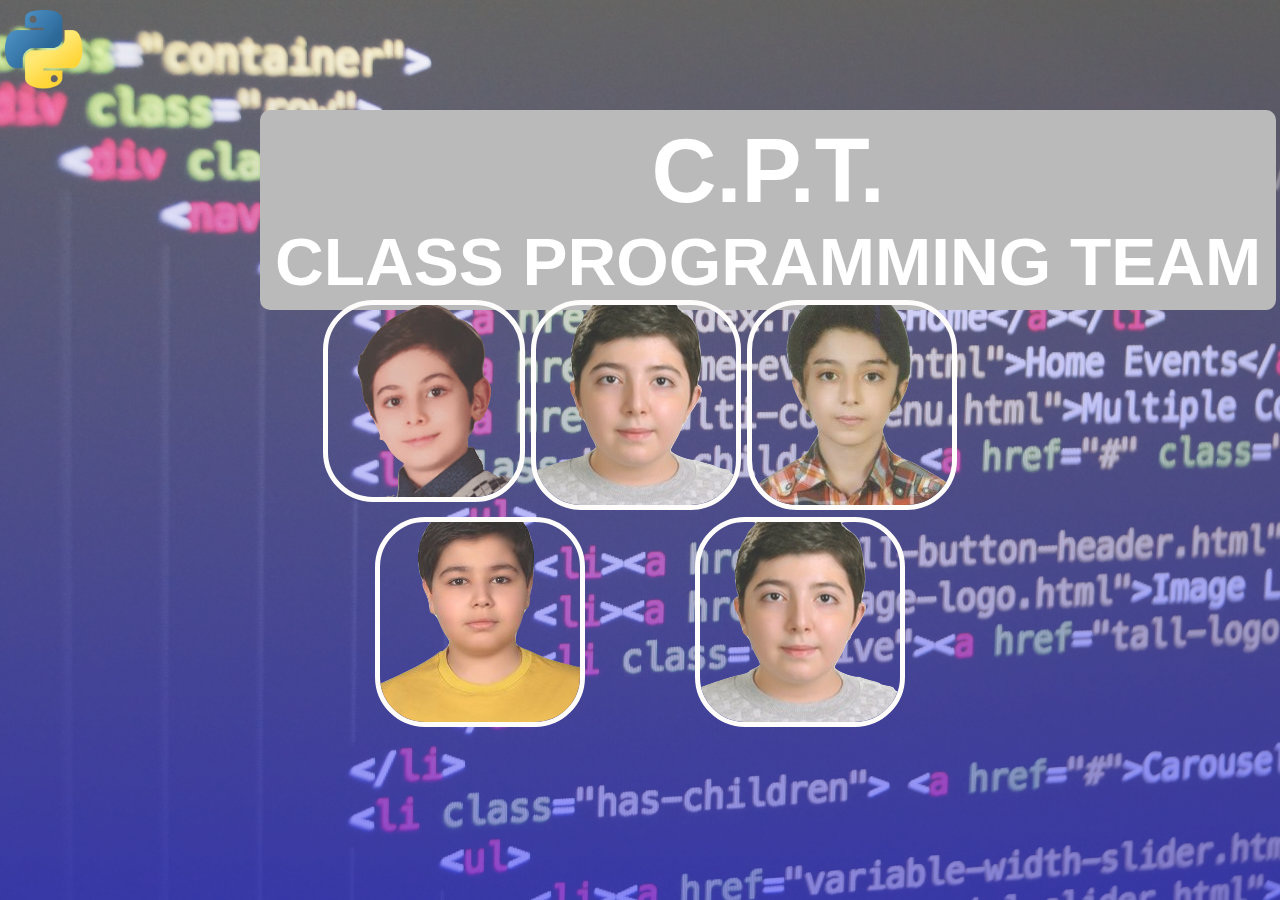
==== about us .html @ 1dffcd24 "Add files via upload" ====
<!DOCTYPE html>
<html>
    <head>
        <title>
            C.P.T.
        </title>  
        <meta charset="UTF-8">
        <meta http-equiv="X-UA-Compatible" content="IE=edge">
        <meta name="viewport" content="width=device-width, initial-scale=1.0">
        <link type="text/css" rel="stylesheet" href="style.css">
        <link  type="image/x-icon" rel="icon" href="code.jpg">
    </head>
    <body>
        <section id="abanner">
            <div class="cpt">
                <h1>
                    C.P.T.
                </h1>
                <h2>
                    CLASS PROGRAMMING TEAM
                </h2>
            </div>
            <div class="about">
                <div class="us">
                    <img src="ebrahimi.png" alt="AYDIN EBRAHIMI" style="margin-top: 300px;">
                    <div class="overlay">AYDIN EBRAHIMI</div>
                </div>
                <div class="us">
                    <img src="adib.png" alt="MAHDI ADIB NAFISI" style="margin-top: 300px;">
                    <div class="overlay">MAHDI ADIB NAFISI</div>
                </div>
                <div class="us">
                    <img src="bh.png" alt="MOHAMMADMAHDI BANDEHHAGH" style="margin-top: 300px;">
                    <div class="overlay">MOHAMMADMAHDI BANDEHHAGH</div>
                </div>
                <div class="us">
                    <img src="akbari.png" alt="FARZAD AKBARI" style="margin-top: 3px;">
                    <div class="overlay">FARZAD AKBARI</div>
                </div>
                <div class="us">
                    <img src="adib.png" alt="AMIRHOSEIN PARTO" style="margin-top: 3px;">
                    <div class="overlay" style="padding: 0;">AMIRHOSEIN PARTO</div>
                </div>
            </div>
        </section>
        <div id="sideNav">
            <nav>
            <ul>
                <li><a href="home.html">HOME</a></li>
                <li><a href="videos.html">VIDEOS </a></li>
                <li><a href="downloads.html">DOWNLOADS</a></li>
                <li><a href="projects.html">PROJECTS</a></li>
                <li><a href="about us .html">ABOUT US</a></li>
            </ul>
            </nav>
        </div>
        <div id="logo">
            <img src="logo.png" width="80" id="menu">
        </div>
        <script>
            var logo = document.getElementById("logo")
            var menu = document.getElementById("menu")
            var sideNav = document.getElementById("sideNav")

            sideNav.style.top = "-100%"
            logo.onclick = function(){
                if (sideNav.style.top == "-100%"){
                    sideNav.style.top = "0"
                }
                else{sideNav.style.top = "-100%"
            }
            }
        </script>
    </body>
</html>
---- style.css ----
*{
    margin: 0;
    padding: 0;
}

    #banner{
        background:linear-gradient(rgba(240, 234, 234, 0.2),rgba(1, 1, 242, 0.574)),url(background.jpg);
        background-size: cover;
        background-position: center;
        height: 100vh;
        opacity: 80%;
    }
    .name{
        color: white;
        float: left;
        text-decoration: none;
        font-size: 30px;
        color: #f2f2f2;
        text-align: center;
        padding: 10px 15px 10px 15px;
}

.name{
  font-family: sans-serif;
  text-align: center;
  overflow: hidden;
  border-radius: 5px;
  padding-top: 200px;
  padding-left: 800px;
  position: absolute;
}
#sideNav{
  width: 100%;
  height: 60px;
  position: fixed;
  top: -100%;
  background-color: blanchedalmond;
  padding-top: 30px;
  padding-bottom: 10px;
  z-index: 2;
  transition: 0.5s;
}
nav ul li{
  list-style: none;
  margin: 50px 20px;
  display: inline;
}
nav ul li a{
  text-decoration: none;
  color: black;
  display: inline;
  font-size: 37px;
  margin-left: 80px;
}
#logo{
  top: 10px;
  left: 5px;
  position: fixed;
  text-align: center;
  border-radius: 30px;
  z-index: 3;
  cursor: pointer;
  padding-right: 50px;
}
#dbanner{
  background:linear-gradient(rgba(240, 234, 234, 0.2),rgba(1, 1, 242, 0.763)),url(downloads.jpg);
  background-size: cover;
  background-position: center;
  height: 100vh;
  opacity: 60%;
}

#abanner{
  background:linear-gradient(rgba(240, 234, 234, 0.2),rgba(1, 1, 242, 0.574)),url(au.jpg);
  background-size: cover;
  background-position: center;
  height: 100vh;
  opacity: 80%;
}
.about{
  width: 50%;
  flex: 33.33%;
  display: flex;
  flex-wrap: wrap;
  justify-content: space-around;
  justify-content: space-between;  
  margin: auto;
}
.us{
  flex-basis: 50%;
  flex: auto;
  text-align: center;
  border-radius: 10px;
  color: #f2f2f2;
  position: relative;
}
.us img{
  width: auto;
  border-radius: 50px;
  border: 5px solid rgb(255, 252, 252);
}
.cpt{
  font-family: sans-serif;
  text-align: center;
  overflow: hidden;
  border-radius: 10px;
  margin-top: 110px;
  margin-left: 260px;
  position: absolute;
  color: white;
  font-size: 45px;
  padding: 10px 15px 10px 15px;
  background-color: darkgray;
}
.overlay {
  position: absolute;
  right: 0;
  left: 0;
  bottom: 0;
  background: rgb(0, 0, 0);
  background: rgb(0, 0, 0);
  color: #f1f1f1;
  width: auto;
  transition: 0.5s;
  opacity:0;
  border-radius: 10px;
  color: white;
  font-size: 25px;
  text-align: center;}
  .us:hover .overlay {
    opacity: 1;}
    #vbanner{
      background:linear-gradient(rgba(240, 234, 234, 0.2),rgba(1, 1, 242, 0.574)),url(videos.jpg);
      background-repeat: no-repeat;
      background-attachment: fixed;
      background-size: cover;
      height: 370vh;
      opacity: 80%;
    }
    .install{
      width: 900px;
      margin-top: 210px;
      margin-left: 320px;
      display: block;
      position: absolute;
      border: 5px solid white;
    }
    .insp{
      color: white;
      font-size: 40px;
      display: inline;
      margin-left: 350px;
      margin-top: 120px;
      font-family: sans-serif;
      text-align: center;
      overflow: hidden;
      border-radius: 5px;
      position: absolute;
      text-align: center;
      background-color: dimgray;
      padding: 5px 5px;
      border: 5px dashed white;
    }
    #pbanner{
      background:linear-gradient(rgba(240, 234, 234, 0.2),rgba(1, 1, 242, 0.574)),url(projects.jpg);
      background-repeat: no-repeat;
      background-attachment: fixed;
      background-size: cover;
      height: 550vh;
      opacity: 80%;
    }
    .project{
      width: 400px;
      display: block;
      margin-left: 470px;
      padding: 30px;
    }
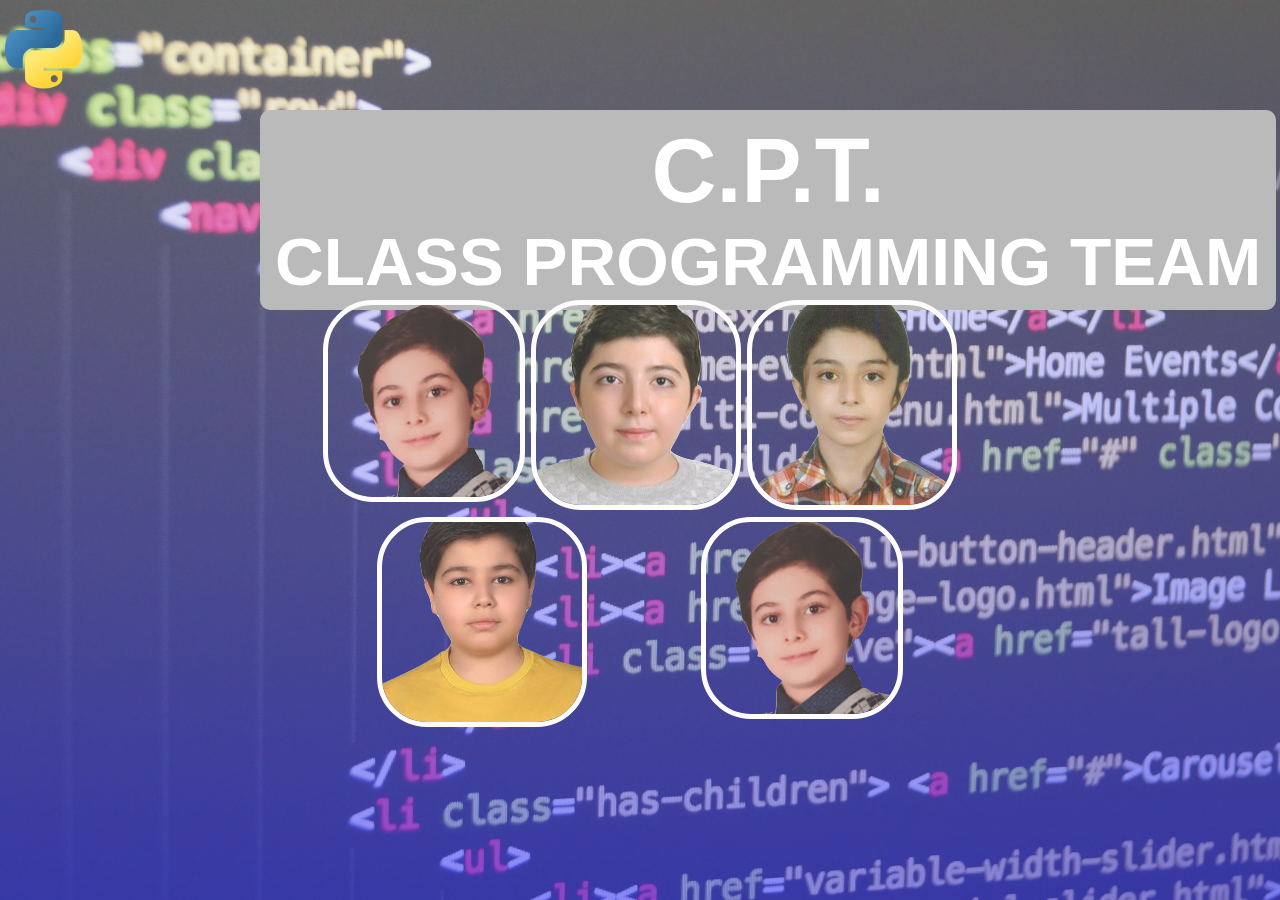
==== commit 04201dc8: "Update about us .html" ====
--- a/about us .html
+++ b/about us .html
@@ -38,7 +38,7 @@
                     <div class="overlay">FARZAD AKBARI</div>
                 </div>
                 <div class="us">
-                    <img src="adib.png" alt="AMIRHOSEIN PARTO" style="margin-top: 3px;">
+                    <img src="ebrahimi.png" alt="AMIRHOSEIN PARTO" style="margin-top: 3px;">
                     <div class="overlay" style="padding: 0;">AMIRHOSEIN PARTO</div>
                 </div>
             </div>
@@ -46,7 +46,7 @@
         <div id="sideNav">
             <nav>
             <ul>
-                <li><a href="home.html">HOME</a></li>
+                <li><a href="index.html">HOME</a></li>
                 <li><a href="videos.html">VIDEOS </a></li>
                 <li><a href="downloads.html">DOWNLOADS</a></li>
                 <li><a href="projects.html">PROJECTS</a></li>
@@ -72,4 +72,4 @@
             }
         </script>
     </body>
-</html>+</html>
--- a/style.css
+++ b/style.css
@@ -49,7 +49,7 @@
   text-decoration: none;
   color: black;
   display: inline;
-  font-size: 37px;
+  font-size: 34px;
   margin-left: 80px;
 }
 #logo{
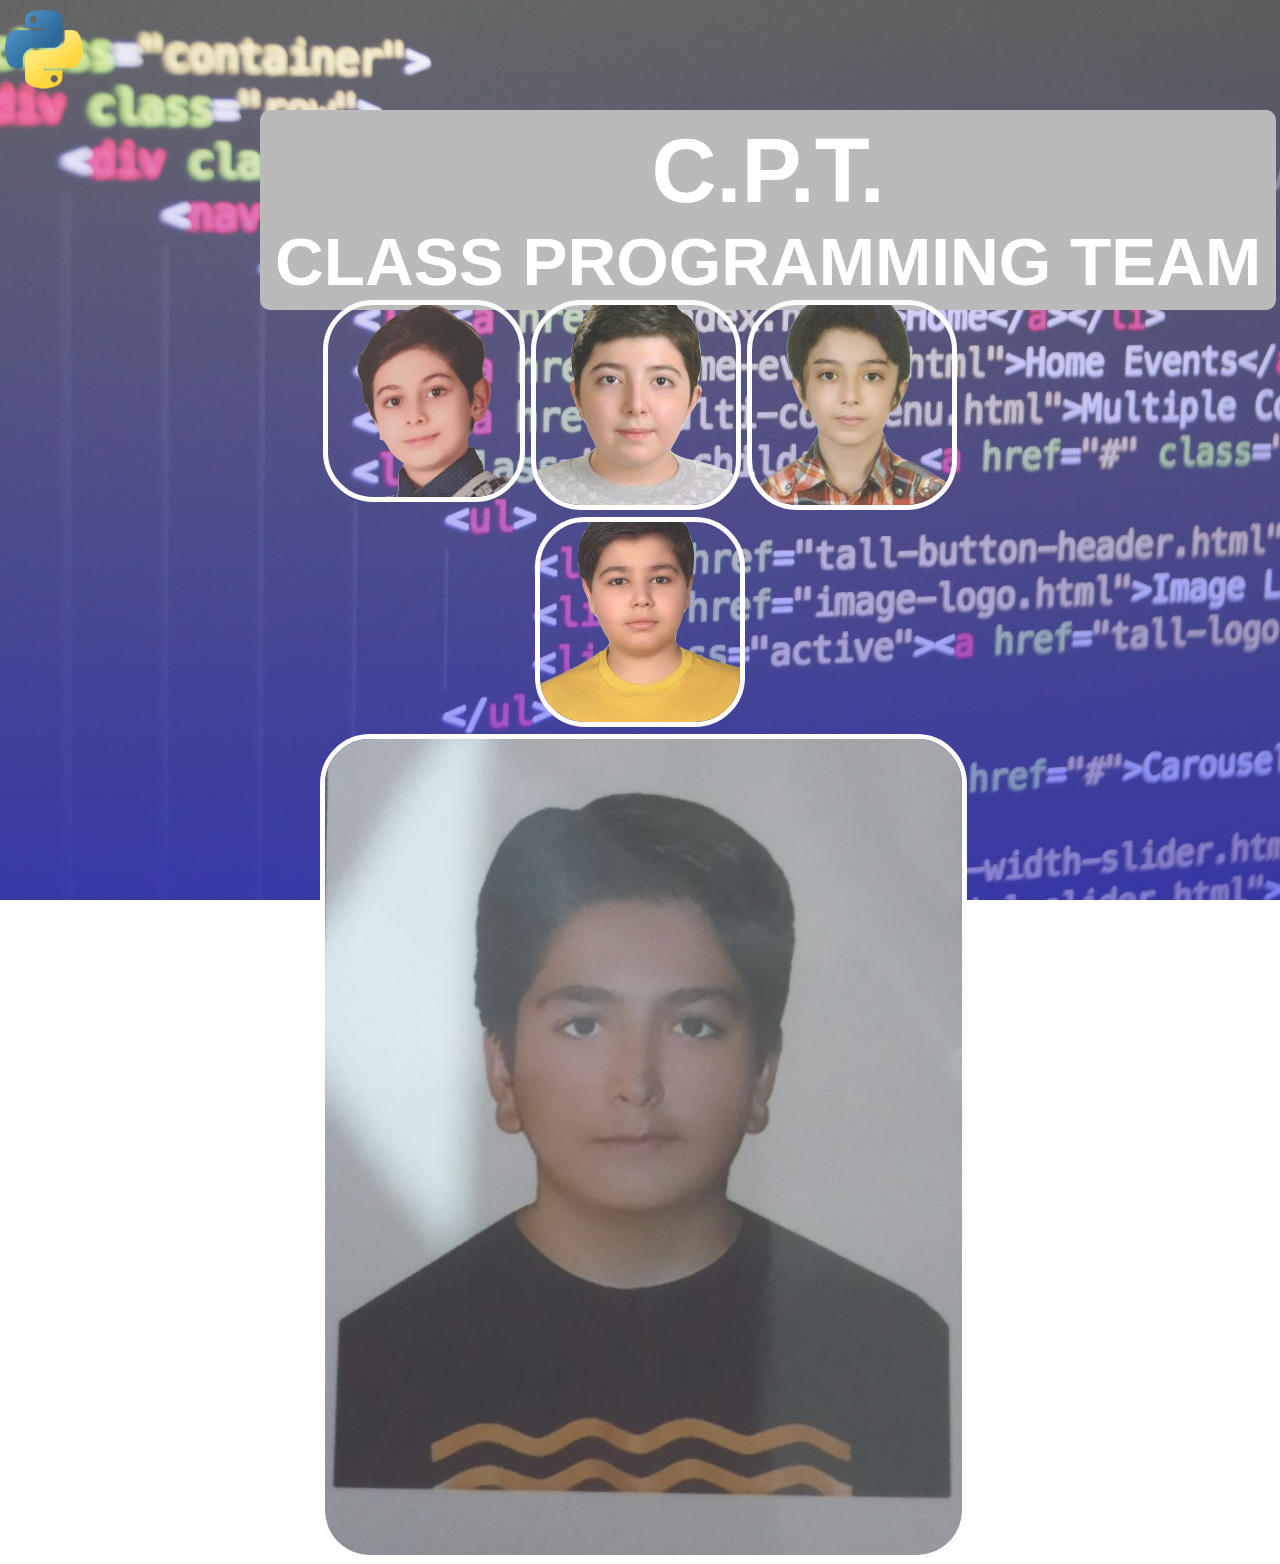
==== commit ca4cc145: "Update about us .html" ====
--- a/about us .html
+++ b/about us .html
@@ -38,7 +38,7 @@
                     <div class="overlay">FARZAD AKBARI</div>
                 </div>
                 <div class="us">
-                    <img src="ebrahimi.png" alt="AMIRHOSEIN PARTO" style="margin-top: 3px;">
+                    <img src="parto.jpg" alt="AMIRHOSEIN PARTO" style="margin-top: 3px;">
                     <div class="overlay" style="padding: 0;">AMIRHOSEIN PARTO</div>
                 </div>
             </div>
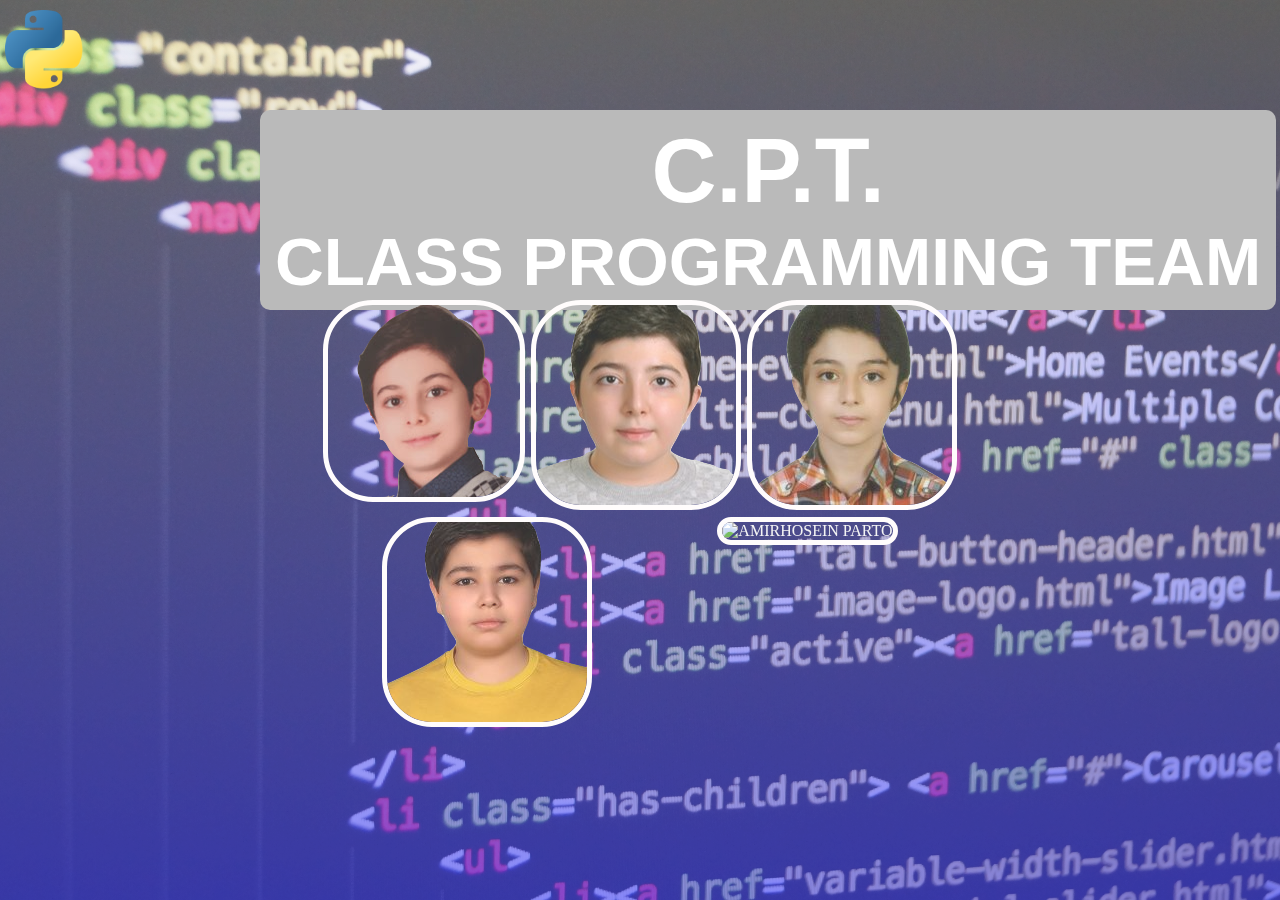
==== commit 0ad1712f: "Update about us .html" ====
--- a/about us .html
+++ b/about us .html
@@ -38,7 +38,7 @@
                     <div class="overlay">FARZAD AKBARI</div>
                 </div>
                 <div class="us">
-                    <img src="parto.jpg" alt="AMIRHOSEIN PARTO" style="margin-top: 3px;">
+                    <img src="parto.png" alt="AMIRHOSEIN PARTO" style="margin-top: 3px;">
                     <div class="overlay" style="padding: 0;">AMIRHOSEIN PARTO</div>
                 </div>
             </div>
